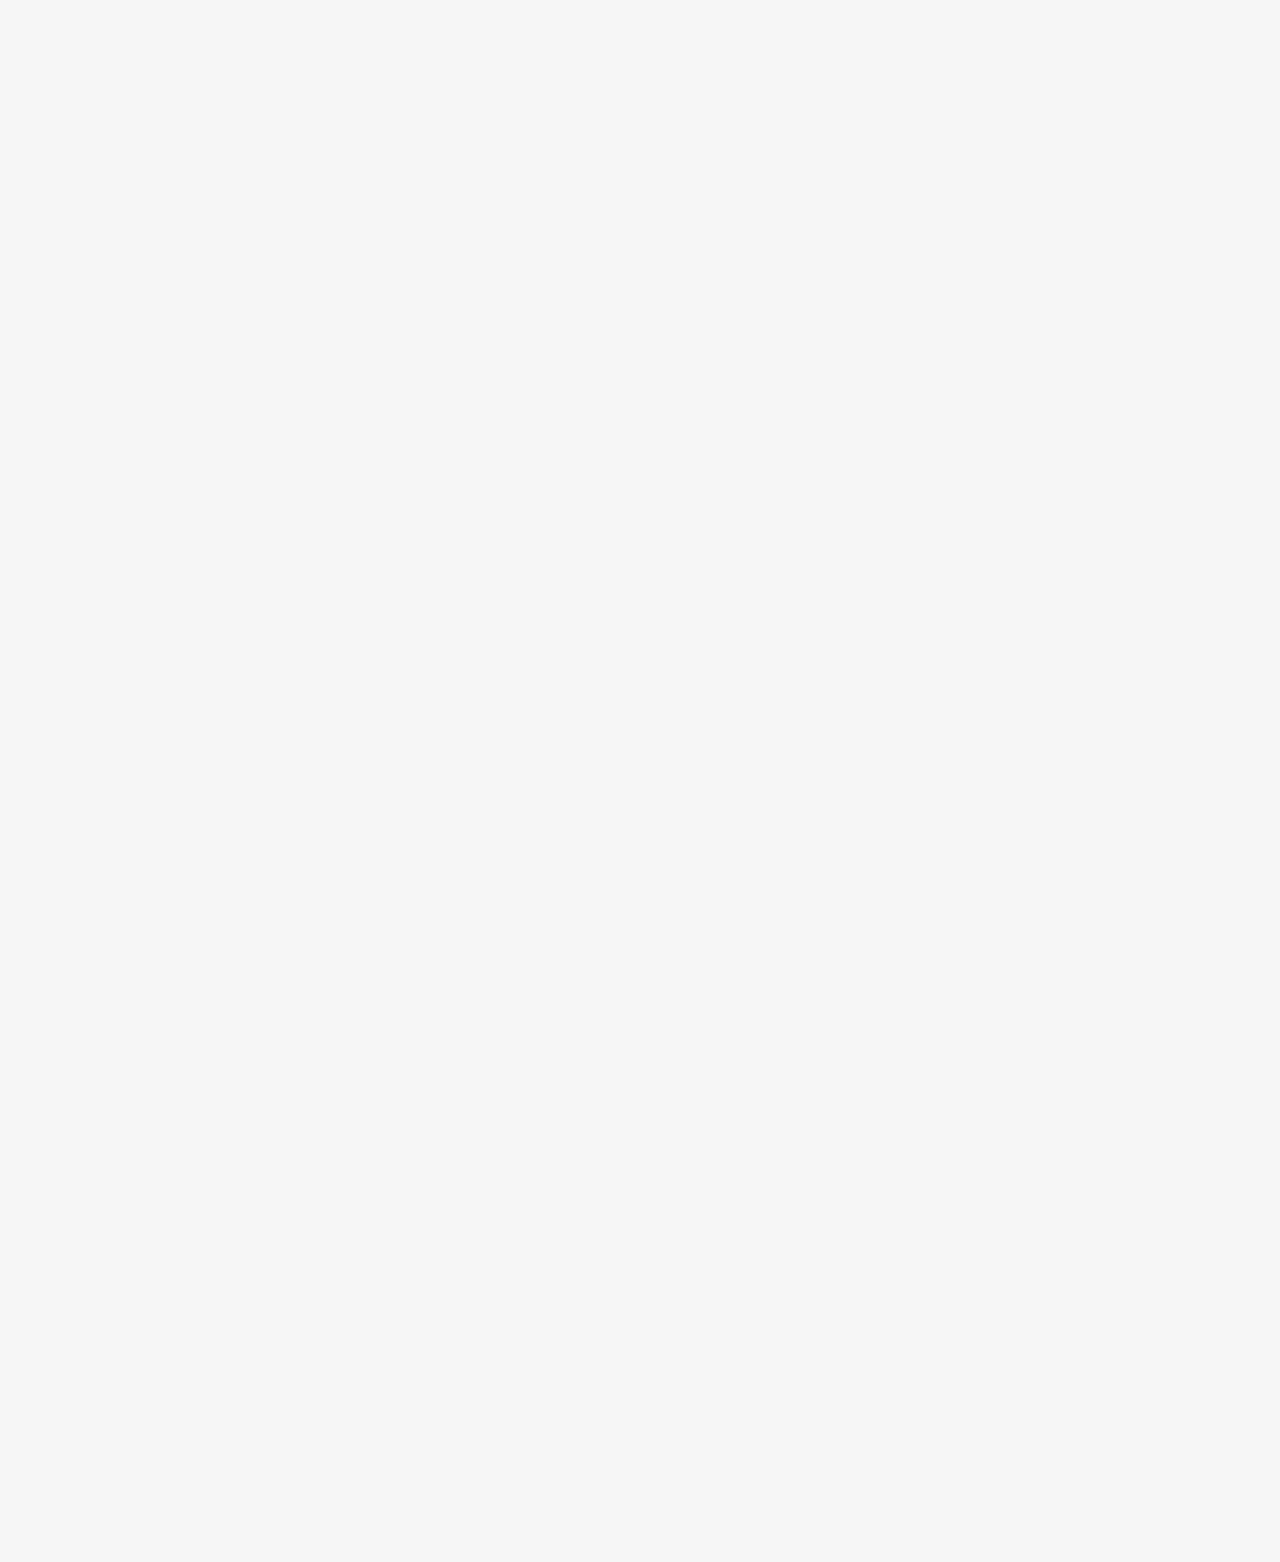
==== IOSPhysio.html @ 54234c31 "Tristan Secord Website" ====
<!DOCTYPE html>
<html dir="ltr" lang="en-US">
<head>

	<meta http-equiv="content-type" content="text/html; charset=utf-8" />
	<meta name="author" content="Tristan Secord" />

	<!-- Stylesheets
	============================================= -->
	<link href="http://fonts.googleapis.com/css?family=Lato:300,400,400italic,600,700|Raleway:300,400,500,600,700|Crete+Round:400italic" rel="stylesheet" type="text/css" />
	<link rel="stylesheet" href="css/bootstrap.css" type="text/css" />
	<link rel="stylesheet" href="style.css" type="text/css" />
	<link rel="stylesheet" href="css/dark.css" type="text/css" />
	<link rel="stylesheet" href="css/font-icons.css" type="text/css" />
	<link rel="stylesheet" href="css/animate.css" type="text/css" />
	<link rel="stylesheet" href="css/magnific-popup.css" type="text/css" />
	<link rel="stylesheet" href="css/js-image-slider.css" type="text/css" />
	<link rel="stylesheet" href="css/generic.css" type="text/css" />

	<link rel="stylesheet" href="css/responsive.css" type="text/css" />
	<meta name="viewport" content="width=device-width, initial-scale=1" />
	<!--[if lt IE 9]>
		<script src="http://css3-mediaqueries-js.googlecode.com/svn/trunk/css3-mediaqueries.js"></script>
	<![endif]-->

	<!-- External JavaScripts
	============================================= -->
	<script type="text/javascript" src="js/jquery.js"></script>
	<script type="text/javascript" src="js/plugins.js"></script>
	<script type="text/javascript" src="js/js-image-slider.js"></script>

	<!-- Document Title
	============================================= -->
	<title>Physiotherapy on Lakeshore</title>

</head>

<body class="stretched" style="padding-bottom: 0;">

	<!-- Document Wrapper
	============================================= -->
	<div id="wrapper" class="clearfix">

		<header id="header" class="full-header">

			<div id="header-wrap">


					<div id="primary-menu-trigger"><i class="icon-reorder"></i></div>

					<!-- Logo
					============================================= -->
					<div id="logo" style="border-right: 0">
						<a href="IOSPhysio.html" class="retina-logo" data-dark-logo="img/PhysioAppLogo.png"><img src="img/PhysioAppLogo.png"></a>
					</div><!-- #logo end -->
					
					<nav id="primary-menu" class="dark">

						<ul>
							<li class="mega-menu"><a href="index.html"><div>Home</div></a></li>
							<li class="mega-menu"><a href="index.html#aboutme"><div>About</div></a></li>
							<li class="mega-menu"><a href="index.html#portfolio"><div>Portfolio</div></a></li>
						</ul>

					</nav><!-- #primary-menu end -->


			</div>

		</header><!-- #header end -->

		<section id="page-title">

			<div class="container clearfix">
				<h1 style="font-family: inherit;">Physiotherapy on Lakeshore - iOS App</h1>
			</div>

		</section><!-- #page-title end -->
		
		<!-- Content
		============================================= -->
		<section id="content">

			<div class="content-wrap">


				<div class="container clearfix">

					<!-- Portfolio Single Gallery
					============================================= -->
					<div class="col_full portfolio-single-image">
						<div class="fslider" data-arrows="true" data-animation="slide">
							<div class="flexslider">
								<div class="slider-wrap">
									<div class="slide"><a href="#"><img src="img/PhysioAppMarketing.png" alt=""></a></div>
									<div class="slide"><a href="#"><img src="img/RegionsPlaceit.png" alt=""></a></div>
									<div class="slide"><a href="#"><img src="img/ExerciseListPlaceit.png" alt=""></a></div>
								</div>
							</div>
						</div>
					</div>

					
					<div class="col_one_third">
					</div>
					<div class="fancy-title title-dotted-border col_two_third col_last">
						<h2>Project Info:</h2>
					</div>

					<div class="col_one_third nobottommargin">

						<!-- Portfolio Single - Meta
						============================================= -->
						<div class="panel panel-default events-meta">
							<div class="panel-body">
								<ul class="portfolio-meta nobottommargin">
									<div class="row">
										<div class="col_half" style="padding-left: 15px; margin-bottom: 0px; margin-right: 0;">
											<li><span><i class="icon-user"></i>Created by:</span></li>
										</div>
										<div class="col_half col_last" style="margin-bottom: 0px; padding-bottom: 10px;">
											Tristan Secord
										</div>
									</div>
									<div class="row">
										<div class="col_half" style="padding-left: 15px; margin-bottom: 0px; margin-right: 0;">
											<li><span><i class="icon-calendar3"></i>Completed:</span></li>
										</div>
										<div class="col_half col_last" style="margin-bottom: 0px; padding-bottom: 10px;">
											January 2015
										</div>
									</div>
									<div class="row">
										<div class="col_half" style="padding-left: 15px; margin-bottom: 0px; margin-right: 0;">
											<li><span><i class="icon-lightbulb"></i>Skills:</span></li>
										</div>
										<div class="col_half col_last" style="margin-bottom: 0px; padding-bottom: 10px;">
											Objective-C / XCode
										</div>
									</div>
									<div class="row">
										<div class="col_half" style="padding-left: 15px; margin-bottom: 0px; margin-right: 0;">
											<li><span><i class="icon-link"></i>Client:</span></li>
										</div>
										<div class="col_half col_last" style="margin-bottom: 0px; padding-bottom: 10px;">
											<a href="http://physiotherapyonlakeshore.net">
												Physiotherapy on Lakeshore
											</a>
										</div>
									</div>
									<div id="download" class="center" style="padding-top: 20px;">
										<a href="https://itunes.apple.com/us/app/physiotherapy-on-lakeshore/id970149788?mt=8"><img src="img/AppStore.svg"></a>
									</div>
								</ul>
							</div>
						</div>
						<!-- Portfolio Single - Meta End -->

					</div>

				<!-- Portfolio Single Content
					============================================= -->
					<div class="col_two_third portfolio-single-content col_last nobottommargin">

						<div class="col_half nobottommargin">
							<p style="margin-bottom: 10px;">Physiotherapy on Lakeshore is a small physiotherapy clinic located in Port Credit, Ontario.
								The purpose of the iOS application is to advertise the young physiotherapy clinic in an effort to bring in new perspective clients. At the
								same time, the application provides people with a comprehensive database of exercises and instructions on how to correctly perform each. This serves to reduce further injury and ensure faster recovery.</p>
						</div>

						<div class="col_half col_last nobottommargin">
							<p style="margin-bottom: 10px;">In this project, I was responsible for designing and launching the iOS application.</p>
							<p style="margin-bottom: 10px;">I was also responsible for creating the exercise images found on the application. This was done using a program that allowed me to digitally manipulate a manican's limbs.</p>
							<p style="margin-bottom: 10px;">This application was written in Objective-C using XCode and can be found on the Apple AppStore, called "Physiotherapy on Lakeshore" with over 2000 downloads.</p>
							<p>In order to complete this contract, I had to teach myself Objective-C using Lynda videos, and iTunes tutorials from Stanford University.</p>
						</div>
						<!-- Portfolio Single - Description End -->

					</div><!-- .portfolio-single-content end -->

					<div class="clear"></div>

					<div class="divider divider-center"><i class="icon-circle"></i></div>

			</div>

		</section><!-- #content end -->

		<!-- Footer
		============================================= -->
		<footer id="footer" class="dark">

			<!-- Copyrights
			============================================= -->
			<div id="copyrights">

				<div class="container clearfix">

					<div class="col_half col_last tright" style="float: right;">
						<div class="fright clearfix">
							<a href="#" class="social-icon si-small si-borderless si-facebook">
								<i class="icon-facebook"></i>
								<i class="icon-facebook"></i>
							</a>

							<a href="#" class="social-icon si-small si-borderless si-github">
								<i class="icon-github"></i>
								<i class="icon-github"></i>
							</a>

							<a href="#" class="social-icon si-small si-borderless si-linkedin">
								<i class="icon-linkedin"></i>
								<i class="icon-linkedin"></i>
							</a>

							<a href="#" class="social-icon si-small si-borderless si-email3">
								<i class="icon-envelope2"></i>
								<i class="icon-envelope2"></i>
							</a>
						</div>

						<div class="clear"></div>

						<i class="icon-envelope2"></i> tristan.secord@gmail.com <span class="middot">&middot;</span> <i class="icon-phone"></i> 613-541-8083
					</div>

				</div>

			</div><!-- #copyrights end -->

		</footer><!-- #footer end -->

	</div><!-- #wrapper end -->

	<!-- Go To Top
	============================================= -->
	<div id="gotoTop" class="icon-angle-up"></div>

	<!-- Footer Scripts
	============================================= -->
	<script type="text/javascript" src="js/functions.js"></script>

</body>
</html>
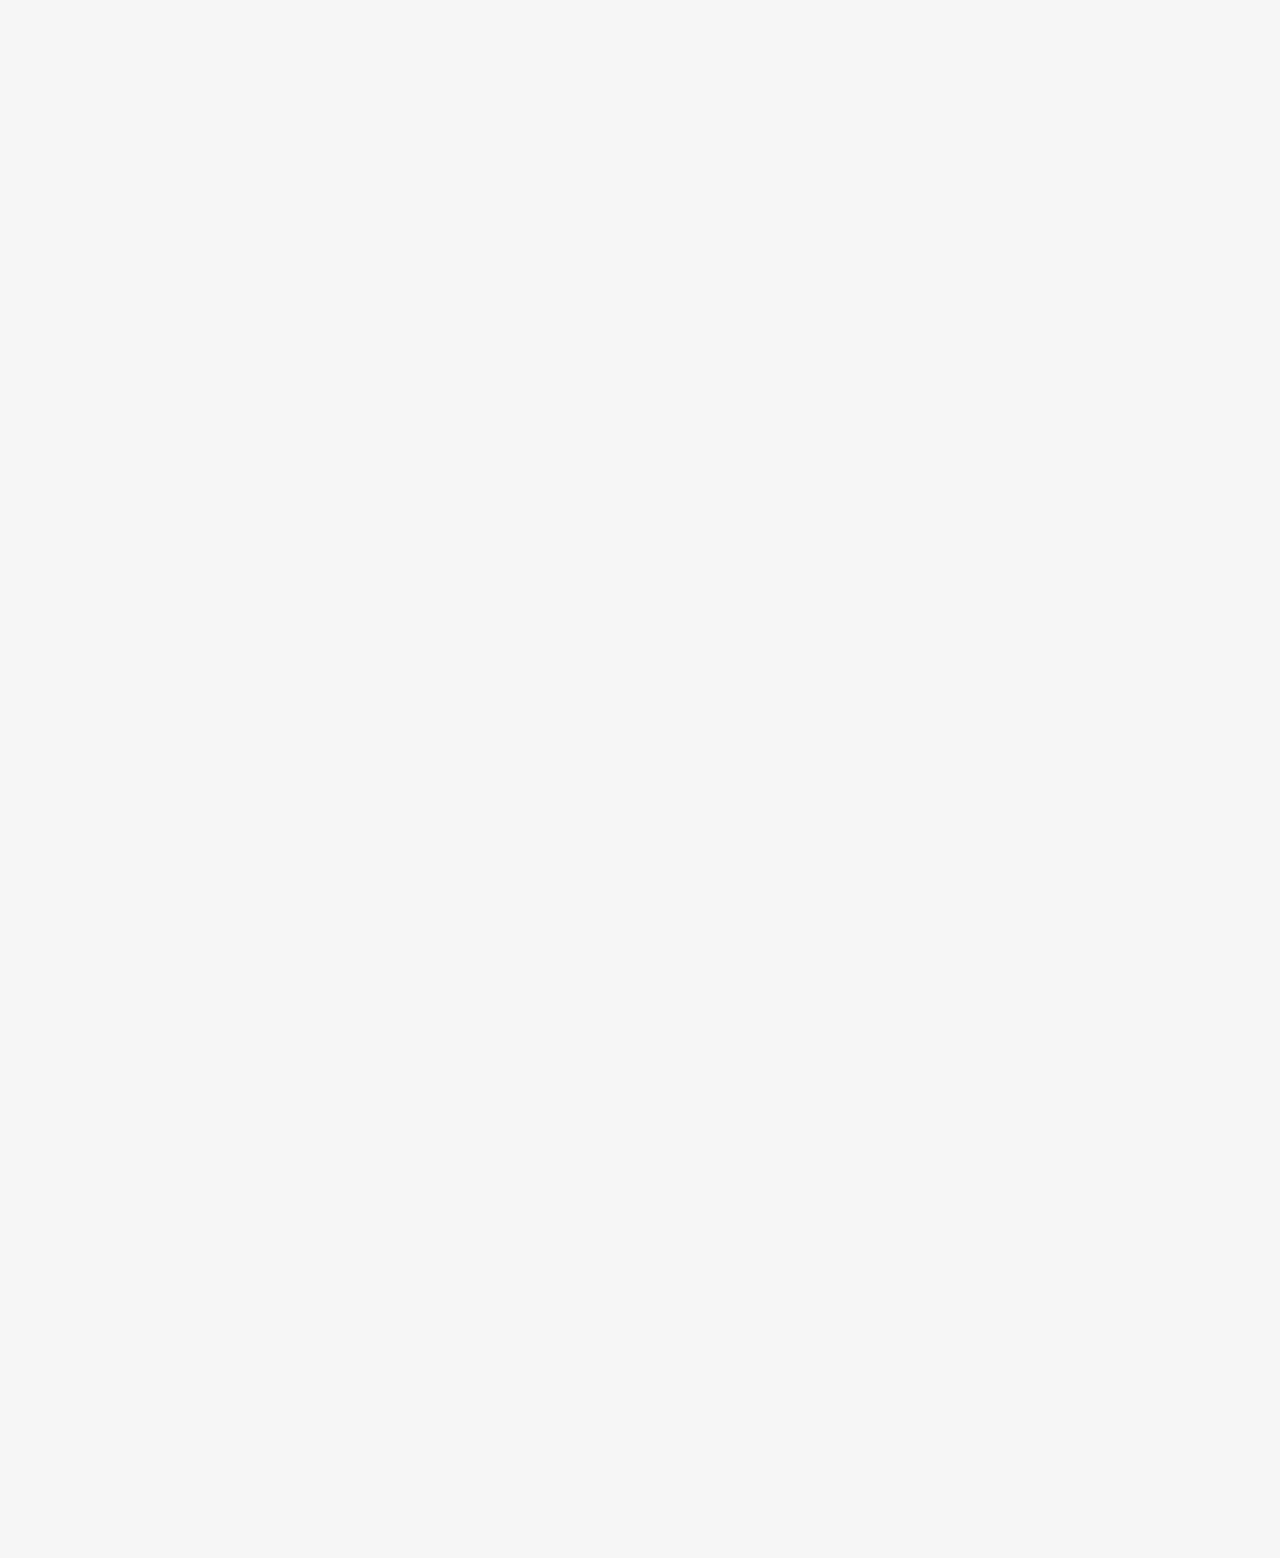
==== commit 7393558f: "Update site" ====
--- a/IOSPhysio.html
+++ b/IOSPhysio.html
@@ -60,6 +60,7 @@
 							<li class="mega-menu"><a href="index.html"><div>Home</div></a></li>
 							<li class="mega-menu"><a href="index.html#aboutme"><div>About</div></a></li>
 							<li class="mega-menu"><a href="index.html#portfolio"><div>Portfolio</div></a></li>
+                            <li class="mega-menu"><a href="files/Tristan Secord Resume.pdf" download><div>Resume</div></a></li>
 						</ul>
 
 					</nav><!-- #primary-menu end -->
@@ -163,16 +164,17 @@
 					<div class="col_two_third portfolio-single-content col_last nobottommargin">
 
 						<div class="col_half nobottommargin">
-							<p style="margin-bottom: 10px;">Physiotherapy on Lakeshore is a small physiotherapy clinic located in Port Credit, Ontario.
-								The purpose of the iOS application is to advertise the young physiotherapy clinic in an effort to bring in new perspective clients. At the
-								same time, the application provides people with a comprehensive database of exercises and instructions on how to correctly perform each. This serves to reduce further injury and ensure faster recovery.</p>
+							<p style="margin-bottom: 10px;">Physiotherapy on Lakeshore is a clinic located in Port Credit, Ontario.
+                The purpose of this iOS application is to advertise the young physiotherapy clinic in an effort to bring in new perspective clients.
+                At the same time, the application provides users with a comprehensive database of exercises and instructions on how to correctly perform each.
+                This serves to reduce further injury and ensure faster recovery.</p>
 						</div>
 
 						<div class="col_half col_last nobottommargin">
-							<p style="margin-bottom: 10px;">In this project, I was responsible for designing and launching the iOS application.</p>
-							<p style="margin-bottom: 10px;">I was also responsible for creating the exercise images found on the application. This was done using a program that allowed me to digitally manipulate a manican's limbs.</p>
-							<p style="margin-bottom: 10px;">This application was written in Objective-C using XCode and can be found on the Apple AppStore, called "Physiotherapy on Lakeshore" with over 2000 downloads.</p>
-							<p>In order to complete this contract, I had to teach myself Objective-C using Lynda videos, and iTunes tutorials from Stanford University.</p>
+							<p style="margin-bottom: 10px;">This application was written in Objective-C and can be found on the Apple AppStore with close to 5000 downloads.</p>
+							<p style="margin-bottom: 10px;">I was also responsible for creating all exercise images found on the application. This was done using a program that allowed me to digitally manipulate a manican's limbs.</p>
+							<p style="margin-bottom: 10px;">In this project, I was responsible for designing and launching the iOS application. All data was saved locally, avoiding the need to set up and host a database.
+                I was also responsible for the design and creation of all exercise images found on the application, this was done to avoid any copyright infringement.</p>
 						</div>
 						<!-- Portfolio Single - Description End -->
 
@@ -197,27 +199,27 @@
 				<div class="container clearfix">
 
 					<div class="col_half col_last tright" style="float: right;">
-						<div class="fright clearfix">
-							<a href="#" class="social-icon si-small si-borderless si-facebook">
-								<i class="icon-facebook"></i>
-								<i class="icon-facebook"></i>
-							</a>
-
-							<a href="#" class="social-icon si-small si-borderless si-github">
-								<i class="icon-github"></i>
-								<i class="icon-github"></i>
-							</a>
-
-							<a href="#" class="social-icon si-small si-borderless si-linkedin">
-								<i class="icon-linkedin"></i>
-								<i class="icon-linkedin"></i>
-							</a>
-
-							<a href="#" class="social-icon si-small si-borderless si-email3">
-								<i class="icon-envelope2"></i>
-								<i class="icon-envelope2"></i>
-							</a>
-						</div>
+                        <div class="fright clearfix">
+                            <a href="http://facebook.com/tristansecord" class="social-icon si-small si-borderless si-facebook">
+                                <i class="icon-facebook"></i>
+                                <i class="icon-facebook"></i>
+                            </a>
+
+                            <a href="http://github.com/tristan-secord" class="social-icon si-small si-borderless si-github">
+                                <i class="icon-github"></i>
+                                <i class="icon-github"></i>
+                            </a>
+
+                            <a href="http://linkedin.com/in/tristansecord" class="social-icon si-small si-borderless si-linkedin">
+                                <i class="icon-linkedin"></i>
+                                <i class="icon-linkedin"></i>
+                            </a>
+
+                            <a href="mailto:tristan.secord@gmail.com" class="social-icon si-small si-borderless si-email3">
+                                <i class="icon-envelope2"></i>
+                                <i class="icon-envelope2"></i>
+                            </a>
+                        </div>
 
 						<div class="clear"></div>
 
@@ -241,4 +243,4 @@
 	<script type="text/javascript" src="js/functions.js"></script>
 
 </body>
-</html>+</html>
--- a/style.css
+++ b/style.css
@@ -546,7 +546,8 @@
 .fslider .slide > img,
 .fslider .slide > a > img {
 	position: relative;
-	display: block;
+    vertical-align: middle;
+	display: inline-block;
 	width: 100%;
 	height: auto;
 	overflow: hidden;
